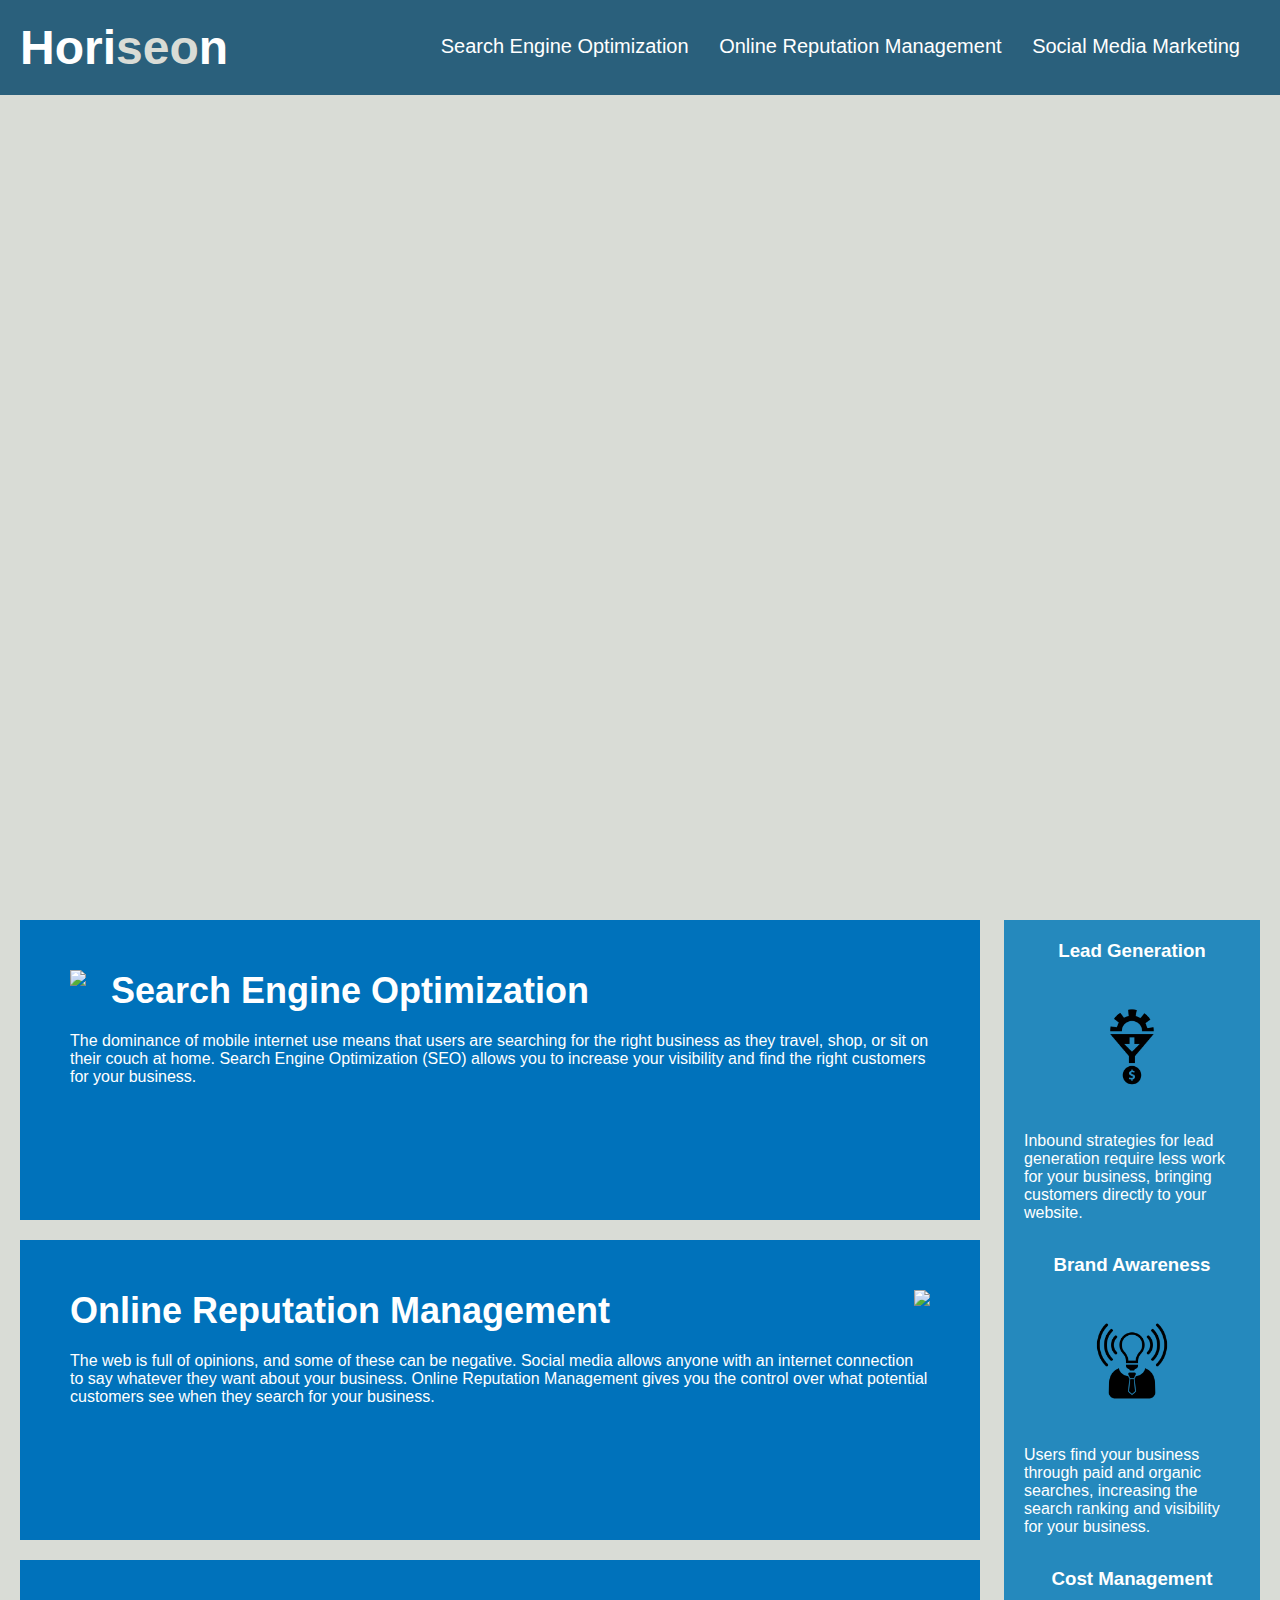
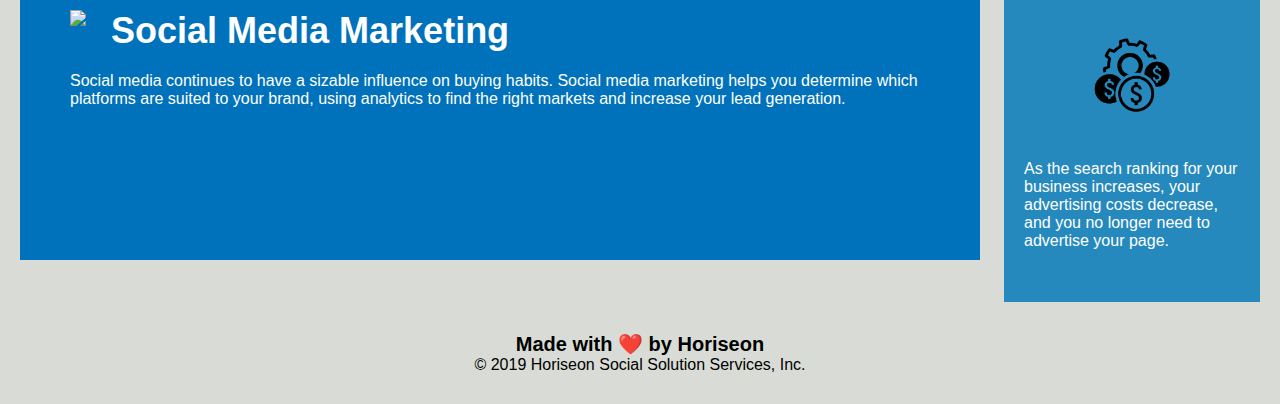
==== Develop/index.html @ c98b7565 "added base files" ====
<!DOCTYPE html>
<html lang="en-us">

<head>
    <meta charset="UTF-8" />
    <link rel="stylesheet" href="./assets/css/style.css">
    <title>website</title>
</head>

<body>
    <div class="header">
        <h1>Hori<span class="seo">seo</span>n</h1>
        <div>
            <ul>
                <li>
                    <a href="#search-engine-optimization">Search Engine Optimization</a>
                </li>
                <li>
                    <a href="#online-reputation-management">Online Reputation Management</a>
                </li>
                <li>
                    <a href="#social-media-marketing">Social Media Marketing</a>
                </li>
            </ul>
        </div>
    </div>
    <div class="hero"></div>
    <div class="content">
        <div class="search-engine-optimization">
            <img src="./assets/images/search-engine-optimization.jpg" class="float-left" />
            <h2>Search Engine Optimization</h2>
            <p>
                The dominance of mobile internet use means that users are searching for the right business as they travel, shop, or sit on their couch at home. Search Engine Optimization (SEO) allows you to increase your visibility and find the right customers for your business.
            </p>
        </div>
        <div id="online-reputation-management" class="online-reputation-management">
            <img src="./assets/images/online-reputation-management.jpg" class="float-right" />
            <h2>Online Reputation Management</h2>
            <p>
                The web is full of opinions, and some of these can be negative. Social media allows anyone with an internet connection to say whatever they want about your business. Online Reputation Management gives you the control over what potential customers see when they search for your business.
            </p>
        </div>
        <div id="social-media-marketing" class="social-media-marketing">
            <img src="./assets/images/social-media-marketing.jpg" class="float-left" />
            <h2>Social Media Marketing</h2>
            <p>
                Social media continues to have a sizable influence on buying habits. Social media marketing helps you determine which platforms are suited to your brand, using analytics to find the right markets and increase your lead generation.
            </p>
        </div>
    </div>
    <div class="benefits">
        <div class="benefit-lead">
            <h3>Lead Generation</h3>
            <img src="./assets/images/lead-generation.png" />
            <p>
                Inbound strategies for lead generation require less work for your business, bringing customers directly to your website.
            </p>
        </div>
        <div class="benefit-brand">
            <h3>Brand Awareness</h3>
            <img src="./assets/images/brand-awareness.png" />
            <p>
                Users find your business through paid and organic searches, increasing the search ranking and visibility for your business.
            </p>
        </div>
        <div class="benefit-cost">
            <h3>Cost Management</h3>
            <img src="./assets/images/cost-management.png"></img>
            <p>
                As the search ranking for your business increases, your advertising costs decrease, and you no longer need to advertise your page.
            </p>
        </div>
    </div>
    <div class="footer">
        <h2>Made with ❤️️ by Horiseon</h2>
        <p>
            &copy; 2019 Horiseon Social Solution Services, Inc.
        </p>
    </div>
</body>

</html>
---- Develop/assets/css/style.css ----
* {
    box-sizing: border-box;
    padding: 0;
    margin: 0;
}

body {
    background-color: #d9dcd6;
}

.header {
    padding: 20px;
    font-family: 'Trebuchet MS', 'Lucida Sans Unicode', 'Lucida Grande', 'Lucida Sans', Arial, sans-serif;
    background-color: #2a607c;
    color: #ffffff;
}

.header h1 {
    display: inline-block;
    font-size: 48px;
}

.header h1 .seo {
    color: #d9dcd6;
}

.header div {
    padding-top: 15px;
    margin-right: 20px;
    float: right;
    font-family: 'Gill Sans', 'Gill Sans MT', Calibri, 'Trebuchet MS', sans-serif;
    font-size: 20px;
}

.header div ul {
    list-style-type: none;
}

.header div ul li {
    display: inline-block;
    margin-left: 25px;
}

a {
    color: #ffffff;
    text-decoration: none;
}

p {
    font-size: 16px;
}

.hero {
    height: 800px;
    width: 100%;
    margin-bottom: 25px;
    background-image: url("../images/digital-marketing-meeting.jpg");
    background-size: cover;
    background-position: center;
}

.float-left {
    float: left;
    margin-right: 25px;
}

.float-right {
    float: right;
    margin-left: 25px;
}

.content {
    width: 75%;
    display: inline-block;
    margin-left: 20px;
}

.benefits {
    margin-right: 20px;
    padding: 20px;
    clear: both;
    float: right;
    width: 20%;
    height: 100%;
    font-family: 'Gill Sans', 'Gill Sans MT', Calibri, 'Trebuchet MS', sans-serif;
    background-color: #2589bd;
}

.benefit-lead {
    margin-bottom: 32px;
    color: #ffffff;
}

.benefit-brand {
    margin-bottom: 32px;
    color: #ffffff;
}

.benefit-cost {
    margin-bottom: 32px;
    color: #ffffff;
}

.benefit-lead h3 {
    margin-bottom: 10px;
    text-align: center;
}

.benefit-brand h3 {
    margin-bottom: 10px;
    text-align: center;
}

.benefit-cost h3 {
    margin-bottom: 10px;
    text-align: center;
}

.benefit-lead img {
    display: block;
    margin: 10px auto;
    max-width: 150px;
}

.benefit-brand img {
    display: block;
    margin: 10px auto;
    max-width: 150px;
}

.benefit-cost img {
    display: block;
    margin: 10px auto;
    max-width: 150px;
}

.search-engine-optimization {
    margin-bottom: 20px;
    padding: 50px;
    height: 300px;
    font-family: 'Gill Sans', 'Gill Sans MT', Calibri, 'Trebuchet MS', sans-serif;
    background-color: #0072bb;
    color: #ffffff;
}

.online-reputation-management {
    margin-bottom: 20px;
    padding: 50px;
    height: 300px;
    font-family: 'Gill Sans', 'Gill Sans MT', Calibri, 'Trebuchet MS', sans-serif;
    background-color: #0072bb;
    color: #ffffff;
}

.social-media-marketing {
    margin-bottom: 20px;
    padding: 50px;
    height: 300px;
    font-family: 'Gill Sans', 'Gill Sans MT', Calibri, 'Trebuchet MS', sans-serif;
    background-color: #0072bb;
    color: #ffffff;
}

.search-engine-optimization img {
    max-height: 200px;
}

.online-reputation-management img {
    max-height: 200px;
}

.social-media-marketing img {
    max-height: 200px;
}

.search-engine-optimization h2 {
    margin-bottom: 20px;
    font-size: 36px;
}

.online-reputation-management h2 {
    margin-bottom: 20px;
    font-size: 36px;
}

.social-media-marketing h2 {
    margin-bottom: 20px;
    font-size: 36px;
}

.footer {
    padding: 30px;
    clear: both;
    font-family: 'Trebuchet MS', 'Lucida Sans Unicode', 'Lucida Grande', 'Lucida Sans', Arial, sans-serif;
    text-align: center;
}

.footer h2 {
    font-size: 20px;
}
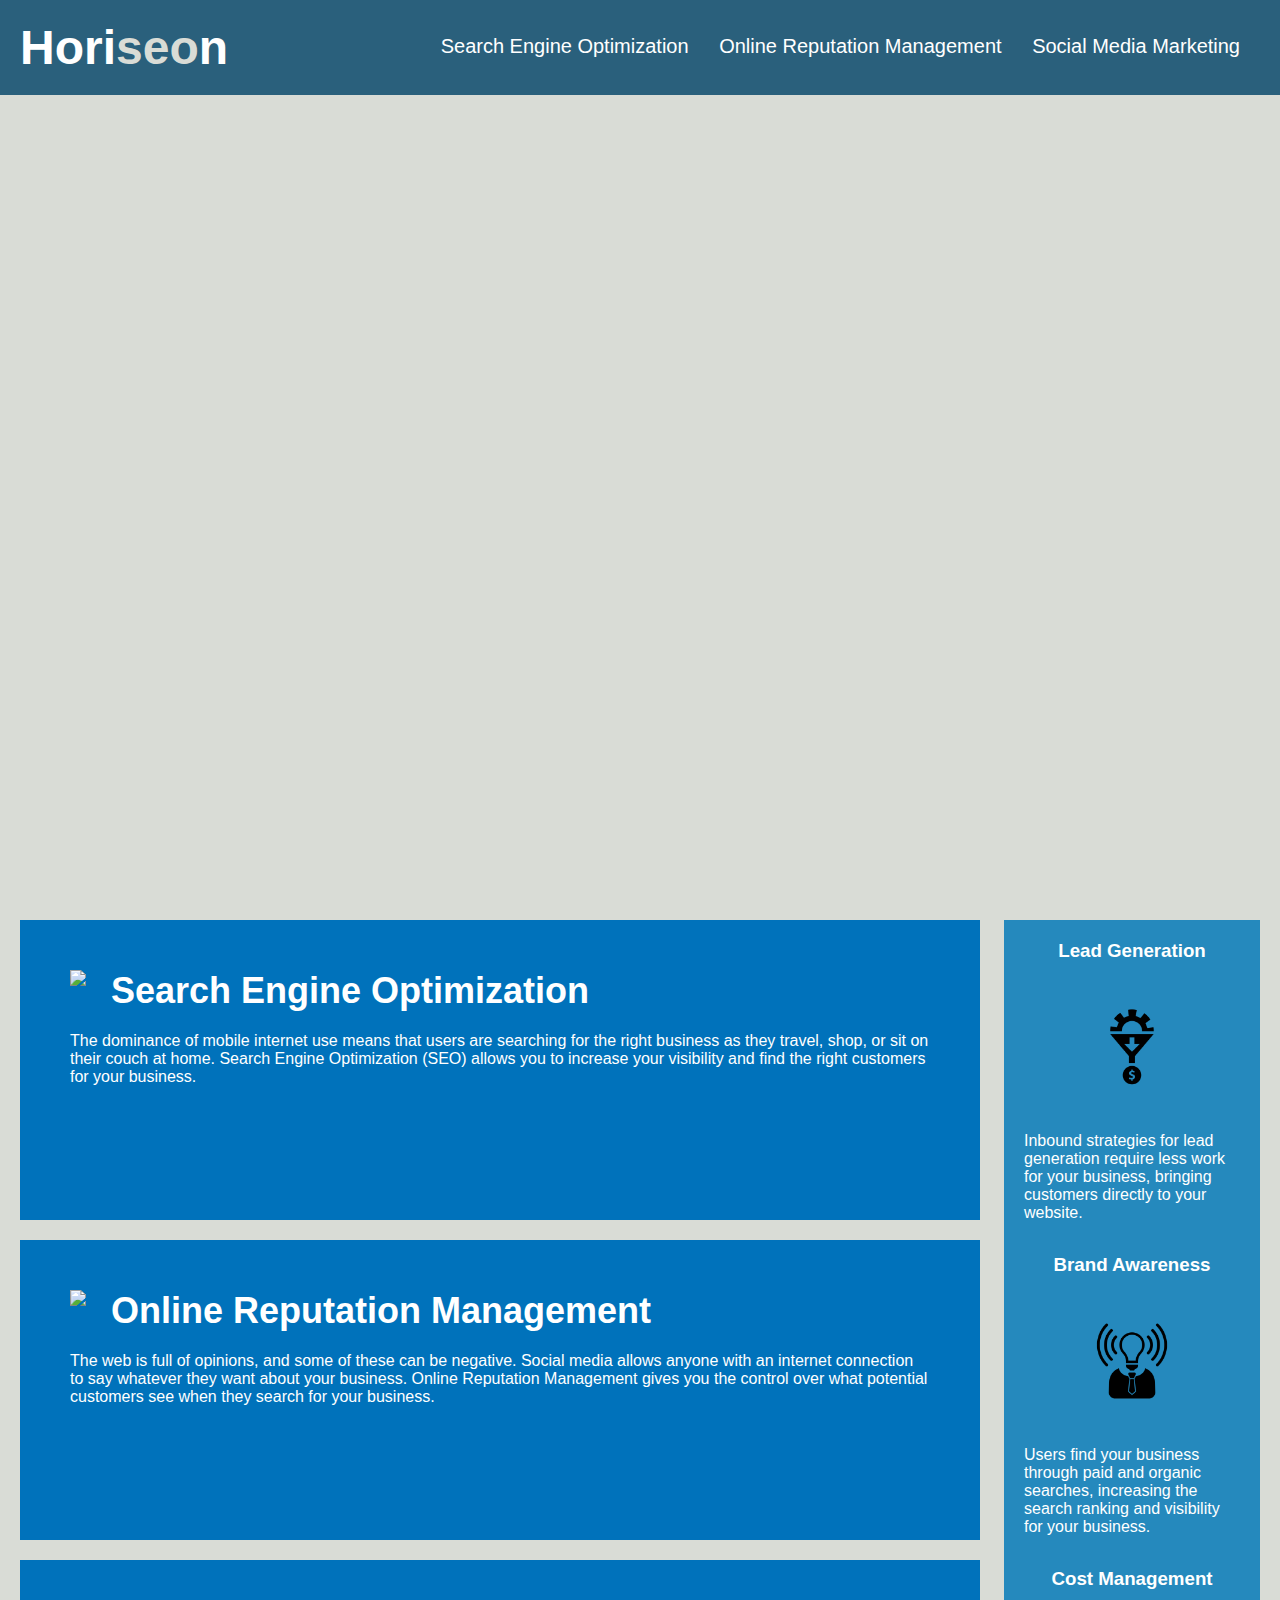
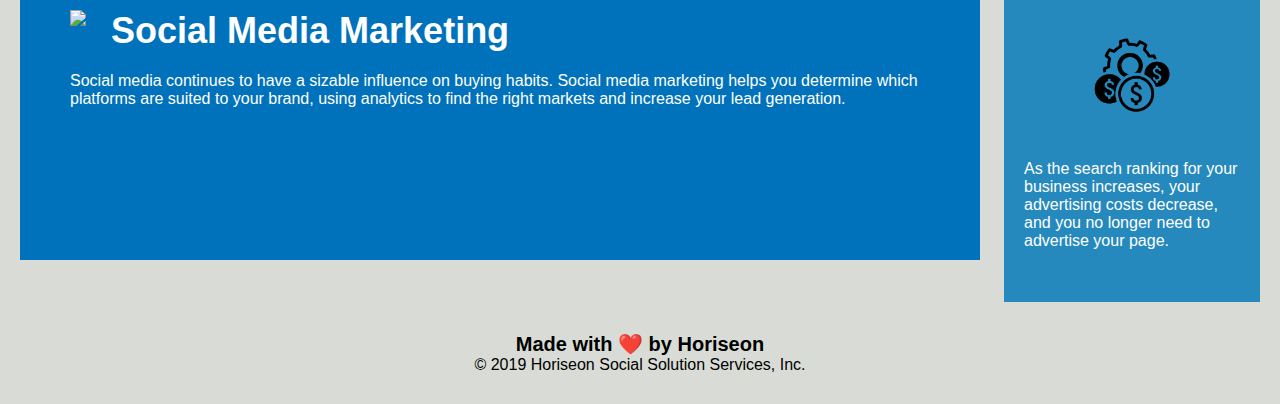
==== commit 07d7cc3b: "Completed CSS clean up" ====
--- a/Develop/index.html
+++ b/Develop/index.html
@@ -4,11 +4,11 @@
 <head>
     <meta charset="UTF-8" />
     <link rel="stylesheet" href="./assets/css/style.css">
-    <title>website</title>
+    <title>Horiseon</title>
 </head>
 
 <body>
-    <div class="header">
+    <header>
         <h1>Hori<span class="seo">seo</span>n</h1>
         <div>
             <ul>
@@ -23,24 +23,24 @@
                 </li>
             </ul>
         </div>
-    </div>
+    </header>
     <div class="hero"></div>
     <div class="content">
-        <div class="search-engine-optimization">
+        <div class="search">
             <img src="./assets/images/search-engine-optimization.jpg" class="float-left" />
             <h2>Search Engine Optimization</h2>
             <p>
                 The dominance of mobile internet use means that users are searching for the right business as they travel, shop, or sit on their couch at home. Search Engine Optimization (SEO) allows you to increase your visibility and find the right customers for your business.
             </p>
         </div>
-        <div id="online-reputation-management" class="online-reputation-management">
+        <div class="search">
             <img src="./assets/images/online-reputation-management.jpg" class="float-right" />
             <h2>Online Reputation Management</h2>
             <p>
                 The web is full of opinions, and some of these can be negative. Social media allows anyone with an internet connection to say whatever they want about your business. Online Reputation Management gives you the control over what potential customers see when they search for your business.
             </p>
         </div>
-        <div id="social-media-marketing" class="social-media-marketing">
+        <div class="search">
             <img src="./assets/images/social-media-marketing.jpg" class="float-left" />
             <h2>Social Media Marketing</h2>
             <p>
@@ -49,21 +49,21 @@
         </div>
     </div>
     <div class="benefits">
-        <div class="benefit-lead">
+        <div class="benefit">
             <h3>Lead Generation</h3>
             <img src="./assets/images/lead-generation.png" />
             <p>
                 Inbound strategies for lead generation require less work for your business, bringing customers directly to your website.
             </p>
         </div>
-        <div class="benefit-brand">
+        <div class="benefit">
             <h3>Brand Awareness</h3>
             <img src="./assets/images/brand-awareness.png" />
             <p>
                 Users find your business through paid and organic searches, increasing the search ranking and visibility for your business.
             </p>
         </div>
-        <div class="benefit-cost">
+        <div class="benefit">
             <h3>Cost Management</h3>
             <img src="./assets/images/cost-management.png"></img>
             <p>
@@ -71,12 +71,12 @@
             </p>
         </div>
     </div>
-    <div class="footer">
+    <footer>
         <h2>Made with ❤️️ by Horiseon</h2>
         <p>
             &copy; 2019 Horiseon Social Solution Services, Inc.
         </p>
-    </div>
+    </footer>
 </body>
 
 </html>
--- a/Develop/assets/css/style.css
+++ b/Develop/assets/css/style.css
@@ -1,3 +1,4 @@
+/* Global Elements Starts Here */
 * {
     box-sizing: border-box;
     padding: 0;
@@ -6,39 +7,6 @@
 
 body {
     background-color: #d9dcd6;
-}
-
-.header {
-    padding: 20px;
-    font-family: 'Trebuchet MS', 'Lucida Sans Unicode', 'Lucida Grande', 'Lucida Sans', Arial, sans-serif;
-    background-color: #2a607c;
-    color: #ffffff;
-}
-
-.header h1 {
-    display: inline-block;
-    font-size: 48px;
-}
-
-.header h1 .seo {
-    color: #d9dcd6;
-}
-
-.header div {
-    padding-top: 15px;
-    margin-right: 20px;
-    float: right;
-    font-family: 'Gill Sans', 'Gill Sans MT', Calibri, 'Trebuchet MS', sans-serif;
-    font-size: 20px;
-}
-
-.header div ul {
-    list-style-type: none;
-}
-
-.header div ul li {
-    display: inline-block;
-    margin-left: 25px;
 }
 
 a {
@@ -50,6 +18,44 @@
     font-size: 16px;
 }
 
+/* Header Section Here */
+header {
+    padding: 20px;
+    font-family: 'Trebuchet MS', 'Lucida Sans Unicode', 'Lucida Grande', 'Lucida Sans', Arial, sans-serif;
+    background-color: #2a607c;
+    color: #ffffff;
+}
+
+header h1 {
+    display: inline-block;
+    font-size: 48px;
+}
+
+header h1 .seo {
+    color: #d9dcd6;
+}
+
+header div {
+    padding-top: 15px;
+    margin-right: 20px;
+    float: right;
+    font-family: 'Gill Sans', 'Gill Sans MT', Calibri, 'Trebuchet MS', sans-serif;
+    font-size: 20px;
+}
+
+header div ul {
+    list-style-type: none;
+}
+
+header div ul li {
+    display: inline-block;
+    margin-left: 25px;
+}
+
+
+/* Middle Section begins here */
+
+/* image area */
 .hero {
     height: 800px;
     width: 100%;
@@ -59,21 +65,40 @@
     background-position: center;
 }
 
-.float-left {
+.float-left, .float-right {
     float: left;
     margin-right: 25px;
 }
 
-.float-right {
-    float: right;
-    margin-left: 25px;
-}
+/* information  area */
 
 .content {
     width: 75%;
     display: inline-block;
     margin-left: 20px;
 }
+
+/* Search Div area */
+
+.search {
+    margin-bottom: 20px;
+    padding: 50px;
+    height: 300px;
+    font-family: 'Gill Sans', 'Gill Sans MT', Calibri, 'Trebuchet MS', sans-serif;
+    background-color: #0072bb;
+    color: #ffffff;
+}
+
+.search img {
+    max-height: 200px;
+}
+
+.search h2 {
+    margin-bottom: 20px;
+    font-size: 36px;
+}
+
+/* benefits Div area */
 
 .benefits {
     margin-right: 20px;
@@ -86,115 +111,32 @@
     background-color: #2589bd;
 }
 
-.benefit-lead {
+.benefit {
     margin-bottom: 32px;
     color: #ffffff;
 }
 
-.benefit-brand {
-    margin-bottom: 32px;
-    color: #ffffff;
-}
-
-.benefit-cost {
-    margin-bottom: 32px;
-    color: #ffffff;
-}
-
-.benefit-lead h3 {
+.benefit h3 {
     margin-bottom: 10px;
     text-align: center;
 }
 
-.benefit-brand h3 {
-    margin-bottom: 10px;
-    text-align: center;
-}
-
-.benefit-cost h3 {
-    margin-bottom: 10px;
-    text-align: center;
-}
-
-.benefit-lead img {
+.benefit img  {
     display: block;
     margin: 10px auto;
     max-width: 150px;
 }
 
-.benefit-brand img {
-    display: block;
-    margin: 10px auto;
-    max-width: 150px;
-}
 
-.benefit-cost img {
-    display: block;
-    margin: 10px auto;
-    max-width: 150px;
-}
+/* Footer Section begins here */
 
-.search-engine-optimization {
-    margin-bottom: 20px;
-    padding: 50px;
-    height: 300px;
-    font-family: 'Gill Sans', 'Gill Sans MT', Calibri, 'Trebuchet MS', sans-serif;
-    background-color: #0072bb;
-    color: #ffffff;
-}
-
-.online-reputation-management {
-    margin-bottom: 20px;
-    padding: 50px;
-    height: 300px;
-    font-family: 'Gill Sans', 'Gill Sans MT', Calibri, 'Trebuchet MS', sans-serif;
-    background-color: #0072bb;
-    color: #ffffff;
-}
-
-.social-media-marketing {
-    margin-bottom: 20px;
-    padding: 50px;
-    height: 300px;
-    font-family: 'Gill Sans', 'Gill Sans MT', Calibri, 'Trebuchet MS', sans-serif;
-    background-color: #0072bb;
-    color: #ffffff;
-}
-
-.search-engine-optimization img {
-    max-height: 200px;
-}
-
-.online-reputation-management img {
-    max-height: 200px;
-}
-
-.social-media-marketing img {
-    max-height: 200px;
-}
-
-.search-engine-optimization h2 {
-    margin-bottom: 20px;
-    font-size: 36px;
-}
-
-.online-reputation-management h2 {
-    margin-bottom: 20px;
-    font-size: 36px;
-}
-
-.social-media-marketing h2 {
-    margin-bottom: 20px;
-    font-size: 36px;
-}
-
-.footer {
+footer {
     padding: 30px;
     clear: both;
     font-family: 'Trebuchet MS', 'Lucida Sans Unicode', 'Lucida Grande', 'Lucida Sans', Arial, sans-serif;
     text-align: center;
 }
 
-.footer h2 {
+footer h2 {
     font-size: 20px;
 }
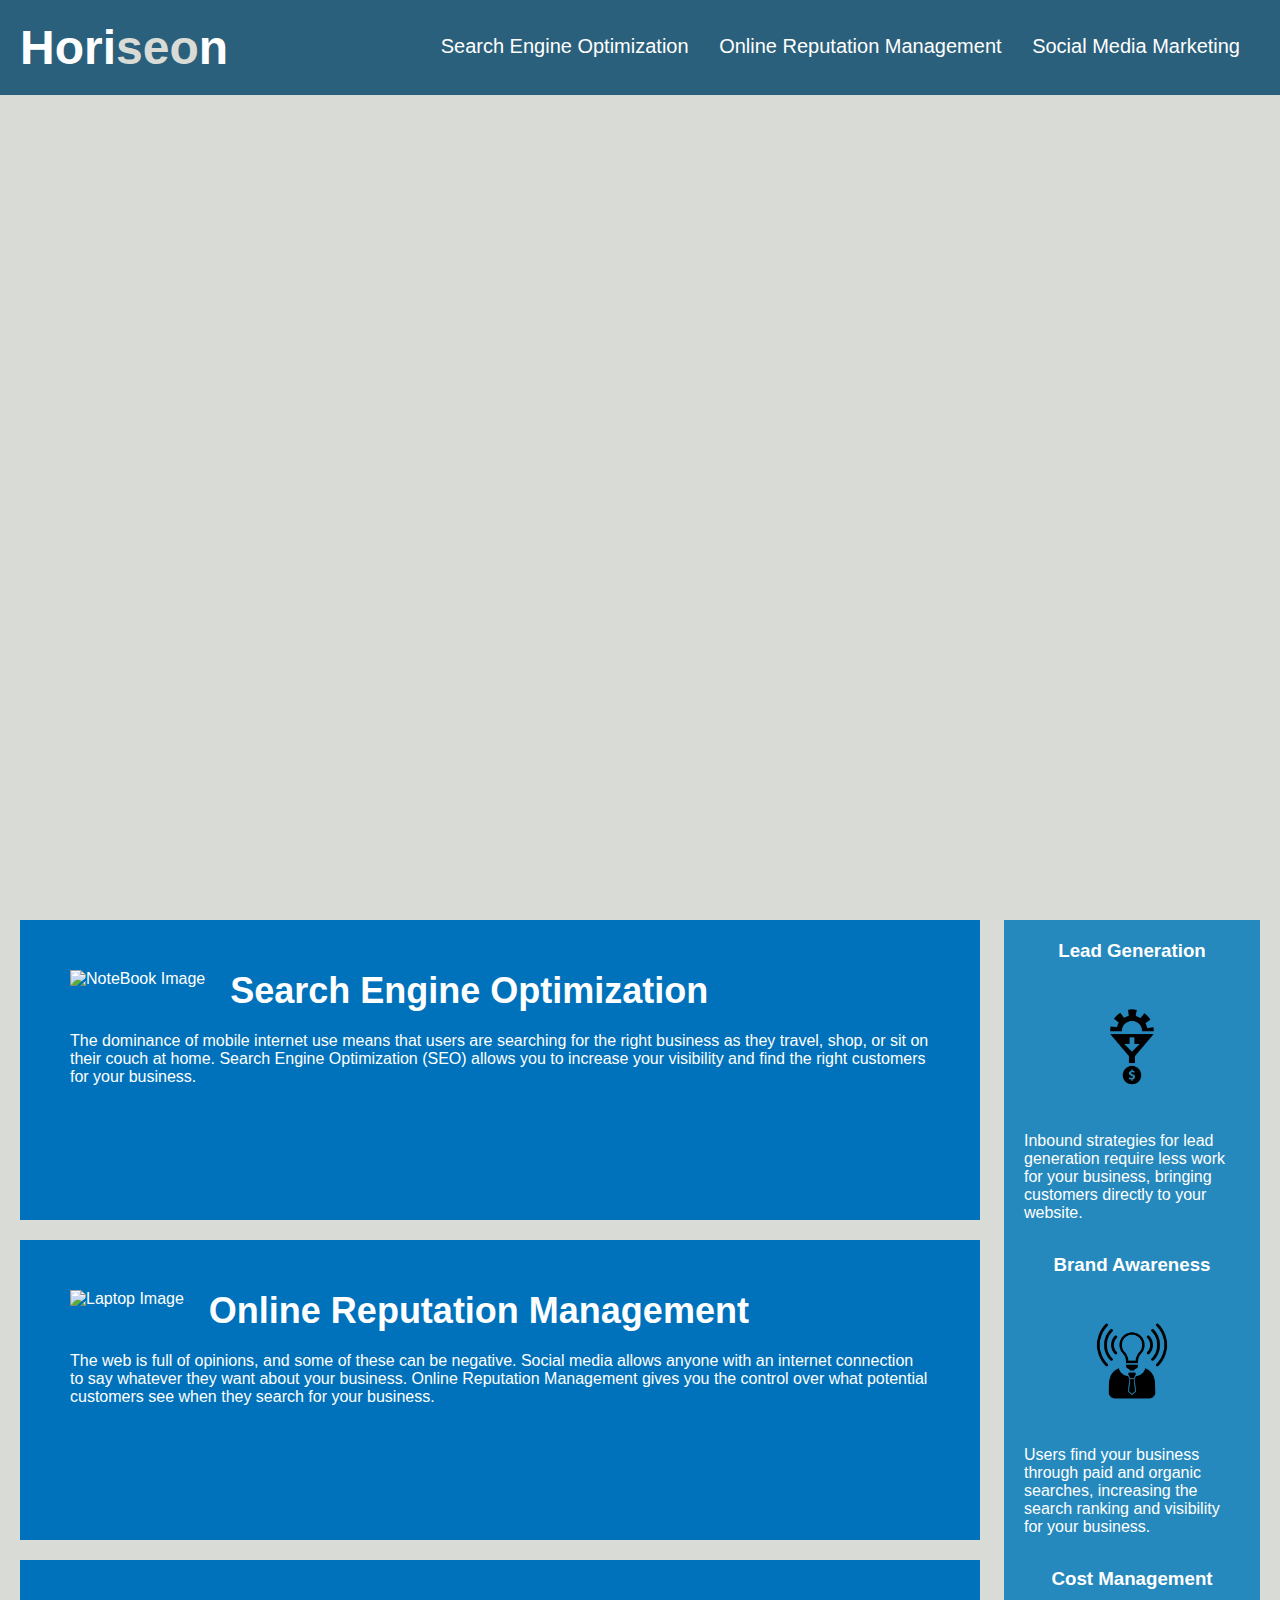
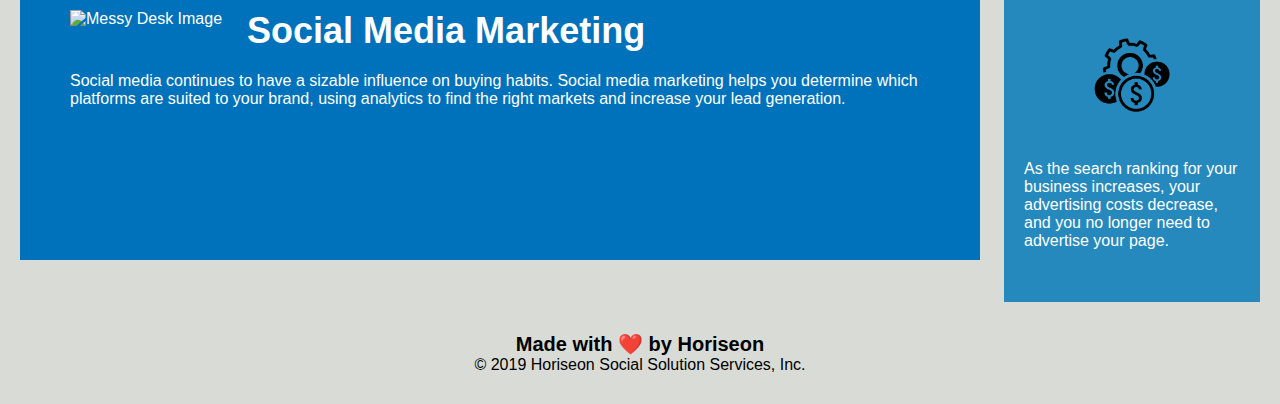
==== commit 030fb374: "Added readme details" ====
--- a/Develop/index.html
+++ b/Develop/index.html
@@ -27,21 +27,21 @@
     <div class="hero"></div>
     <div class="content">
         <div class="search">
-            <img src="./assets/images/search-engine-optimization.jpg" class="float-left" />
+            <img src="./assets/images/search-engine-optimization.jpg" alt="NoteBook Image" class="float-left" />
             <h2>Search Engine Optimization</h2>
             <p>
                 The dominance of mobile internet use means that users are searching for the right business as they travel, shop, or sit on their couch at home. Search Engine Optimization (SEO) allows you to increase your visibility and find the right customers for your business.
             </p>
         </div>
         <div class="search">
-            <img src="./assets/images/online-reputation-management.jpg" class="float-right" />
+            <img src="./assets/images/online-reputation-management.jpg" alt="Laptop Image" class="float-right" />
             <h2>Online Reputation Management</h2>
             <p>
                 The web is full of opinions, and some of these can be negative. Social media allows anyone with an internet connection to say whatever they want about your business. Online Reputation Management gives you the control over what potential customers see when they search for your business.
             </p>
         </div>
         <div class="search">
-            <img src="./assets/images/social-media-marketing.jpg" class="float-left" />
+            <img src="./assets/images/social-media-marketing.jpg" alt="Messy Desk Image" class="float-left" />
             <h2>Social Media Marketing</h2>
             <p>
                 Social media continues to have a sizable influence on buying habits. Social media marketing helps you determine which platforms are suited to your brand, using analytics to find the right markets and increase your lead generation.
@@ -51,21 +51,21 @@
     <div class="benefits">
         <div class="benefit">
             <h3>Lead Generation</h3>
-            <img src="./assets/images/lead-generation.png" />
+            <img src="./assets/images/lead-generation.png" alt="Gears Icon"/>
             <p>
                 Inbound strategies for lead generation require less work for your business, bringing customers directly to your website.
             </p>
         </div>
         <div class="benefit">
             <h3>Brand Awareness</h3>
-            <img src="./assets/images/brand-awareness.png" />
+            <img src="./assets/images/brand-awareness.png" alt="Light Bulb Icon"/>
             <p>
                 Users find your business through paid and organic searches, increasing the search ranking and visibility for your business.
             </p>
         </div>
         <div class="benefit">
             <h3>Cost Management</h3>
-            <img src="./assets/images/cost-management.png"></img>
+            <img src="./assets/images/cost-management.png"  alt="Gear Money Icon"></img>
             <p>
                 As the search ranking for your business increases, your advertising costs decrease, and you no longer need to advertise your page.
             </p>
